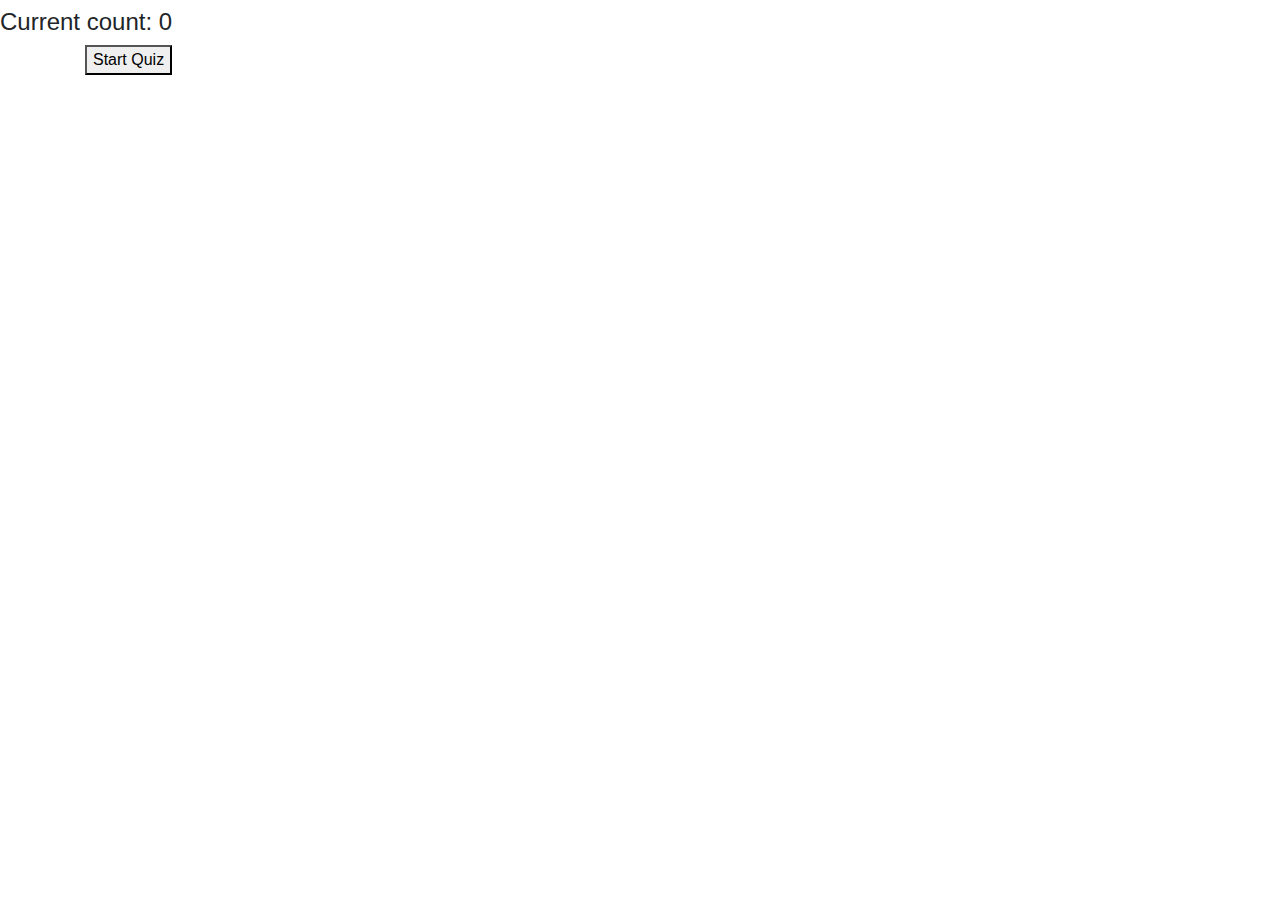
==== assets/index.html @ 98cd854d "Added timer to JS, demo and edited HTML" ====
<!DOCTYPE html>
<html lang="en">
<head>
<meta charset="UTF-8">
<meta name="viewport" content="width=device-width, initial-scale=1.0">
<meta http-equiv="X-UA-Compatible" content="ie=edge">
<meta name="Description" content="Enter your description here"/>
<link rel="stylesheet" href="https://cdnjs.cloudflare.com/ajax/libs/twitter-bootstrap/4.5.2/css/bootstrap.min.css">
<link rel="stylesheet" href="https://cdnjs.cloudflare.com/ajax/libs/font-awesome/5.15.0/css/all.min.css">
<link rel="stylesheet" href="assets/css/style.css">
<title>JavaScript Pop Quiz</title>
</head>
<body>

<script src="https://cdnjs.cloudflare.com/ajax/libs/jquery/3.5.1/jquery.min.js"></script>
<script src="https://cdnjs.cloudflare.com/ajax/libs/popper.js/1.16.1/umd/popper.min.js"></script>
<script src="https://cdnjs.cloudflare.com/ajax/libs/twitter-bootstrap/4.5.2/js/bootstrap.min.js"></script>

<!--Added class to set timer-->
<h1 class="time"></h1>
    <div id="main"></div>
<!--Added divs to set up timer button-->
    <div>
        <h4>Current count: <span id="count">0</span></h4>
        <div class="container">
          <button id="start">Start Quiz</button>
        </div>
    
      </div>

    <script src="./script.js"></script>



</body>
</html>
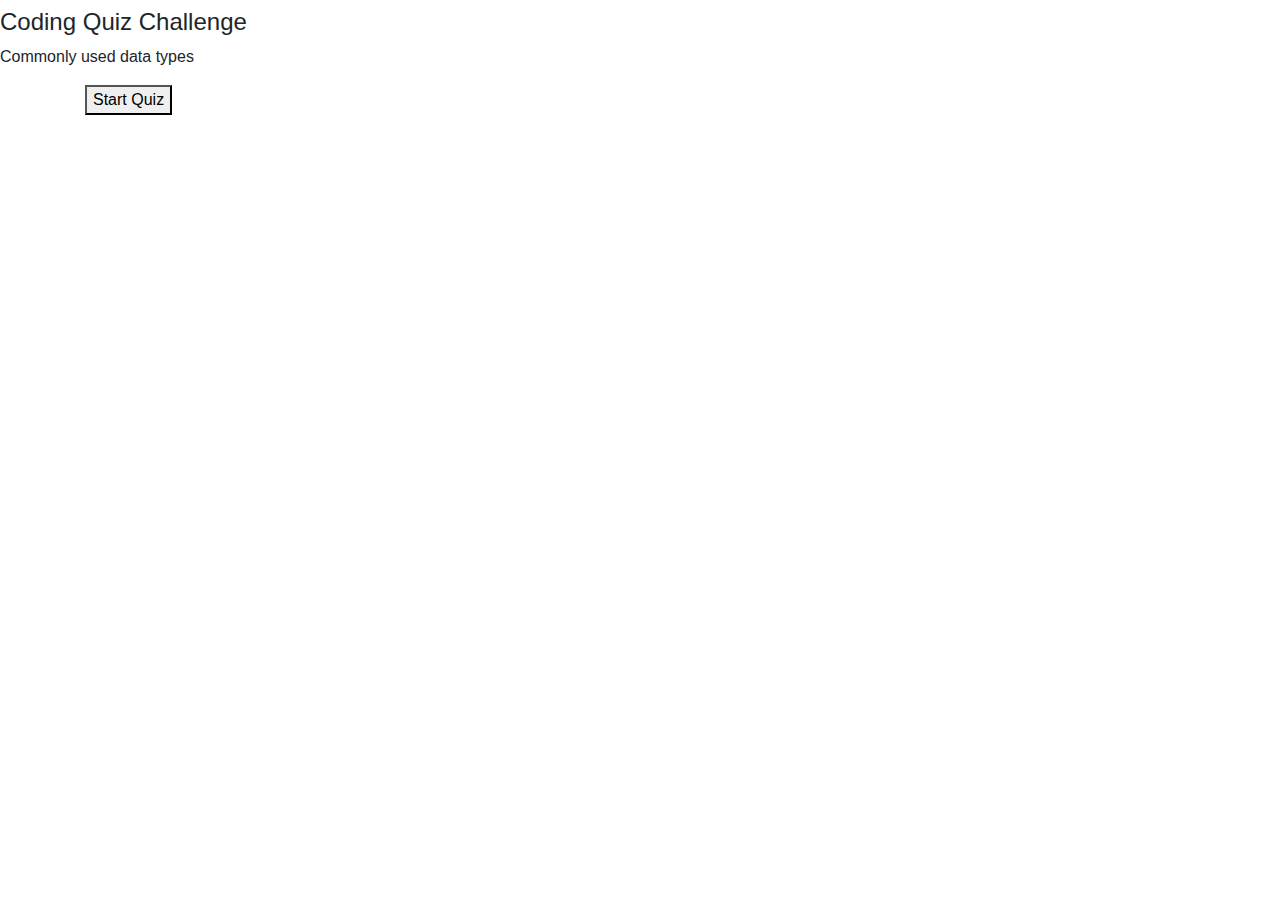
==== commit f0ecc883: "Added questions to JS and put files into a folder" ====
--- a/assets/index.html
+++ b/assets/index.html
@@ -8,6 +8,7 @@
 <link rel="stylesheet" href="https://cdnjs.cloudflare.com/ajax/libs/twitter-bootstrap/4.5.2/css/bootstrap.min.css">
 <link rel="stylesheet" href="https://cdnjs.cloudflare.com/ajax/libs/font-awesome/5.15.0/css/all.min.css">
 <link rel="stylesheet" href="assets/css/style.css">
+<link rel="stylesheet" href="assets/style.css">
 <title>JavaScript Pop Quiz</title>
 </head>
 <body>
@@ -21,7 +22,8 @@
     <div id="main"></div>
 <!--Added divs to set up timer button-->
     <div>
-        <h4>Current count: <span id="count">0</span></h4>
+        <h4>Coding Quiz Challenge</h4>
+        <p>Commonly used data types</p>
         <div class="container">
           <button id="start">Start Quiz</button>
         </div>
@@ -33,4 +35,6 @@
 
 
 </body>
-</html>+</html>
+
+
